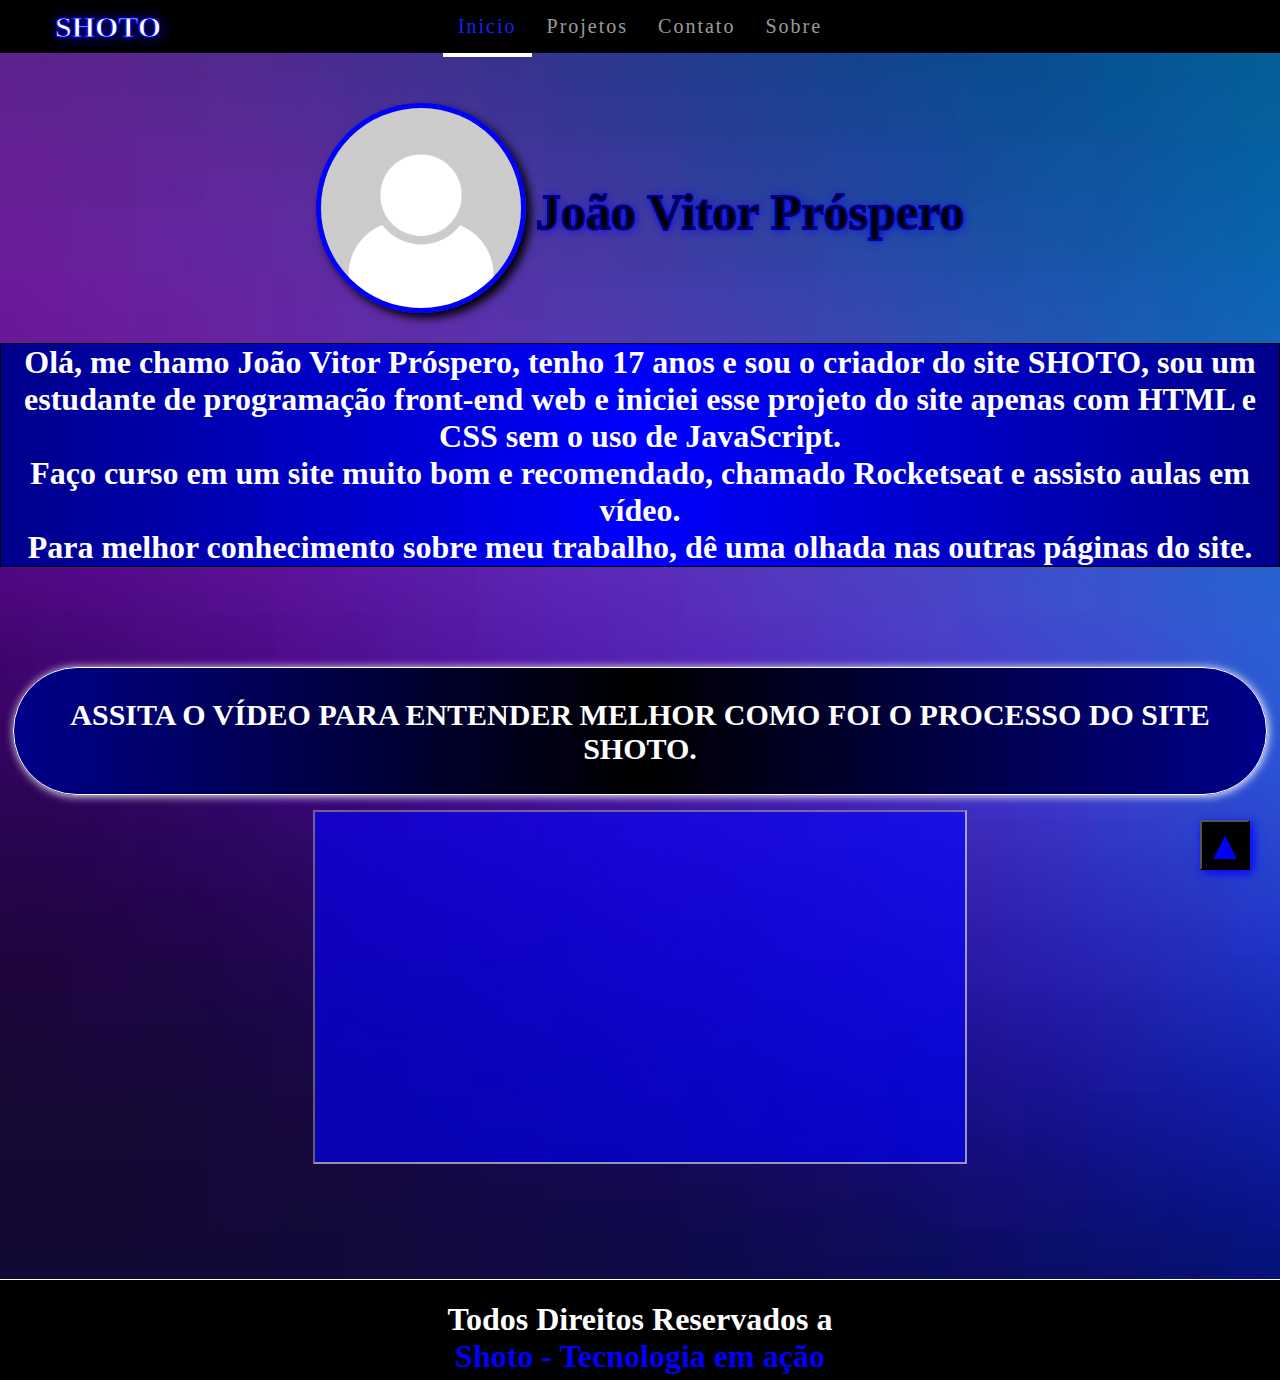
==== index.html @ 7d0b4d77 "Add files via upload" ====
<!DOCTYPE html>
<html lang="br">
<head>
    <meta charset="UTF-8">
    <meta http-equiv="X-UA-Compatible" content="IE=edge">
    <meta name="viewport" content="width=device-width, initial-scale=1.0">
    <link rel="apple-touch-icon" sizes="180x180" href="./icons-imagens/icondosite/apple-touch-icon.png">
    <link rel="icon" type="image/png" sizes="32x32" href="./icons-imagens/icondosite/favicon-32x32.png">
    <link rel="icon" type="image/png" sizes="16x16" href="./icons-imagens/icondosite/favicon-16x16.png">
    <link rel="stylesheet" href="index.css">
    <title>Shoto - Tecnologia em ação</title>
</head>
<body>
    <nav>
        <span id="logo">SHOTO</span>
        <ul>
            <a id="inicio" href="index.html"> <li>Inicio</li> </a>
            <a href="projetos.html"> <li>Projetos</li> </a>
            <a href="contato.html"> <li>Contato</li> </a>
            <a href="sobre.html"> <li>Sobre</li> </a>
        </ul>
    </nav>
    <div class="info">
    <div class="foto">
        <img id="foto" src="./icons-imagens/bonecoperfil.png" alt="Foto Minha" title="Eu">
        <div class="nome">
            <h1 id="nome">João Vitor Próspero</h1>
        </div>
    </div>
</div>
    <div class="eu">
        <h1 id="eu"> Olá, me chamo João Vitor Próspero, tenho 17 anos e sou o criador do site SHOTO, sou um estudante de programação front-end web e iniciei esse projeto do site apenas com HTML e CSS sem o uso de JavaScript.<br> Faço curso em um site muito bom e recomendado, chamado Rocketseat e assisto aulas em vídeo. <br>Para melhor conhecimento sobre meu trabalho, dê uma olhada nas outras páginas do site.</h1>
    </div>
    <div class="video">
        <h1>ASSITA O VÍDEO PARA ENTENDER MELHOR COMO FOI O PROCESSO DO SITE SHOTO.</h1>
        <iframe
         width="650"
         height="350"
         src="https://www.youtube.com/embed/HDPfpKiliAo" 
         title="YouTube video player" 
         frameborder="1" 
         allow="accelerometer; autoplay; clipboard-write; encrypted-media; gyroscope; picture-in-picture" 
         allowfullscreen>
        </iframe>
    </div>
        <div class="voltar">
            <a href="#" title="Voltar para o topo"><button> &#9650; </button></a>
        </div>
    <footer>
        <h1>Todos Direitos Reservados a <h1 id="logo-name">Shoto - Tecnologia em ação</h1></h1>
    </footer>
</body>
</html>
---- index.css ----
* {
    margin: 0;
    padding: 0;
}

a{
    color: black;
}

body{
  background-image: url(./icons-imagens/fundoazul.jpg);
  background-size: 200%;
  background-color: #474747;
  overflow-y: scroll;
  overflow-x: hidden;
  scroll-behavior: smooth;
}


#logo{
    color: white;
    -webkit-text-stroke-width: 1px;
    -webkit-text-stroke-color: blue;
    text-shadow: 1px 1px 15px blue;
    position: absolute;
    font-weight: bold;
    left: 55px;
    top: 10px;
    font-size: 30px;
    cursor: default;
}

#inicio li{
    color: rgb(13, 37, 255);
    border-bottom: 4px solid rgb(255, 255, 255);
    padding: 15px;
    letter-spacing: 2px;
    list-style: none;
    opacity: 100%;
    transition-duration: 1s;
}

#inicio li:hover{
    color: rgb(70, 82, 248);
}

nav {
    justify-content: center;
    display: flex;
    background-color: black;
    height: 53px;
    width: 100%;
}

nav ul {
    display: flex;
}

nav ul li{
    font-size: 20px;
    color: white;
    padding: 15px;
    letter-spacing: 2px;
    list-style: none;
    opacity: 60%;
    transition-duration: 1s;
}

nav ul li:hover {
    color: white;
    border-bottom: 4px solid rgb(255, 255, 255);
    opacity: 100%;
    transition-duration: 100ms;
}

nav ul a{
    text-decoration: none;
}

.info { 
    animation-name: info;
    animation-duration: 2s;
    cursor: default;
}

@keyframes info {
    0%{margin-left: -500px; opacity: 0%;}
}

.foto {
    display: flex;
    justify-content: center;
    margin-top: 50px;
}

.nome{
    display: flex;
    justify-content: center;
    margin-top: 80px;
    margin-left: 10px;
}

#foto {
    width: 200px;
    height: 200px;
    border: 5px solid blue;
    box-shadow: 5px 5px 10px black;
    border-radius: 150px;
}

#nome {
    font-size: 50px;
    color: black;
    -webkit-text-stroke-width: 2px;
    -webkit-text-stroke-color: darkblue;
    text-shadow: 1px 1px 10px blue;
}

.eu {
    margin-top: 30px;
    display: flex;
    justify-content: center;
    text-align: center;
    animation-name: eu;
    animation-duration: 1.30s;
    border: 1px solid black;
    background-image: linear-gradient(to right, darkblue, blue, darkblue);
}

#eu {
    text-align: center;
    color: white;
    width: 100%;
}

@keyframes eu {
    0%{margin-left: -500px; opacity: 0%;}
    
}

.video{
    display: flex;
    justify-items: center;
    align-items: center;
    flex-direction: column;
    margin: 100px auto;
}

.video h1{
    box-sizing: content-box;
    color: white;
    cursor: default;
    font-size: 30px;
    text-align: center;
    border: 1px solid white;
    box-shadow: 1px 1px 10px white;
    border-radius: 100px;
    padding: 30px 50px;
    width: 90%;
    height: 66px;
    background-image: linear-gradient(to right, darkblue, black, darkblue);
    animation: videoh1 2s;
}

@keyframes videoh1 {
    0%{margin-left: -200px; opacity: 0%;}
    
}

.video iframe{
    background-color: blue;
    opacity: 60%;
    transition-duration: 1s;
    margin: 15px auto;
    animation: video 2s;
}

@keyframes video {
    0%{margin-top: -200px; opacity: 0%;}
    40%{opacity: 0%;}
}

.video iframe:hover{
    box-shadow: 1px 1px 10px white;
    opacity: 100%;
}

.voltar{
    position: fixed;
    right: 30px;
    bottom: 30px;
}

.voltar button{
    height: 50px;
    width: 50px;
    font-size: 40px;
    scroll-behavior: smooth;
    background-color: black;
    color: blue;
    box-shadow: 3px 3px 10px blue;
    transition-duration: 1s;
}

.voltar button:hover{
    color: white;
    box-shadow: 3px 3px 10px white;
}

footer{
    display: flex;
    flex-direction: column;
    justify-content: center;
    background-color: black;
    border-top  : 1px solid white;
    height: 100px;
}

footer h1{
    padding-top: 15px;
    color: white;
    text-align: center;
}

footer #logo-name{
    padding-top: 0;
    color: blue;
}

@media (min-width: 300px) and (max-width: 800px) {
    body{
        background-repeat: no-repeat;
        background-size: cover;
    }

    nav #logo{
    opacity: 100%;
    cursor: none;
    top: 0px;
    left: auto;
    right: auto;
    align-items: center;
    font-size: 40px;
    }
    nav ul{
        margin-top: 50px;
        width: cover;
    }
    nav ul li{
        background-color: black;
        font-size: 18px;
        padding: 15px;
    }

    .info .foto, #foto{
        display: flex;
        flex-direction: column;
        justify-items: center;
        margin: 50px auto 0px;
    }

    .info .nome #nome{
        display: flex;
        flex-direction: row;
        font-size: 40px;
        margin: -80px auto 0px;
        -webkit-text-stroke-width: 0px;
    }

    .eu {
        border-radius: 50px;
        border: 1px solid white;
        margin: 0 10px;
    }

    .eu #eu{
        padding: 10px;
        font-size: 25px;
    }

    .video h1{
        width: 230px;
        height: 110px;
        font-size: 20px;
    }

    .video iframe{
        width: 320px;
        height: 200px;
    }

    footer h1{
        font-size: 25px;
    }
}
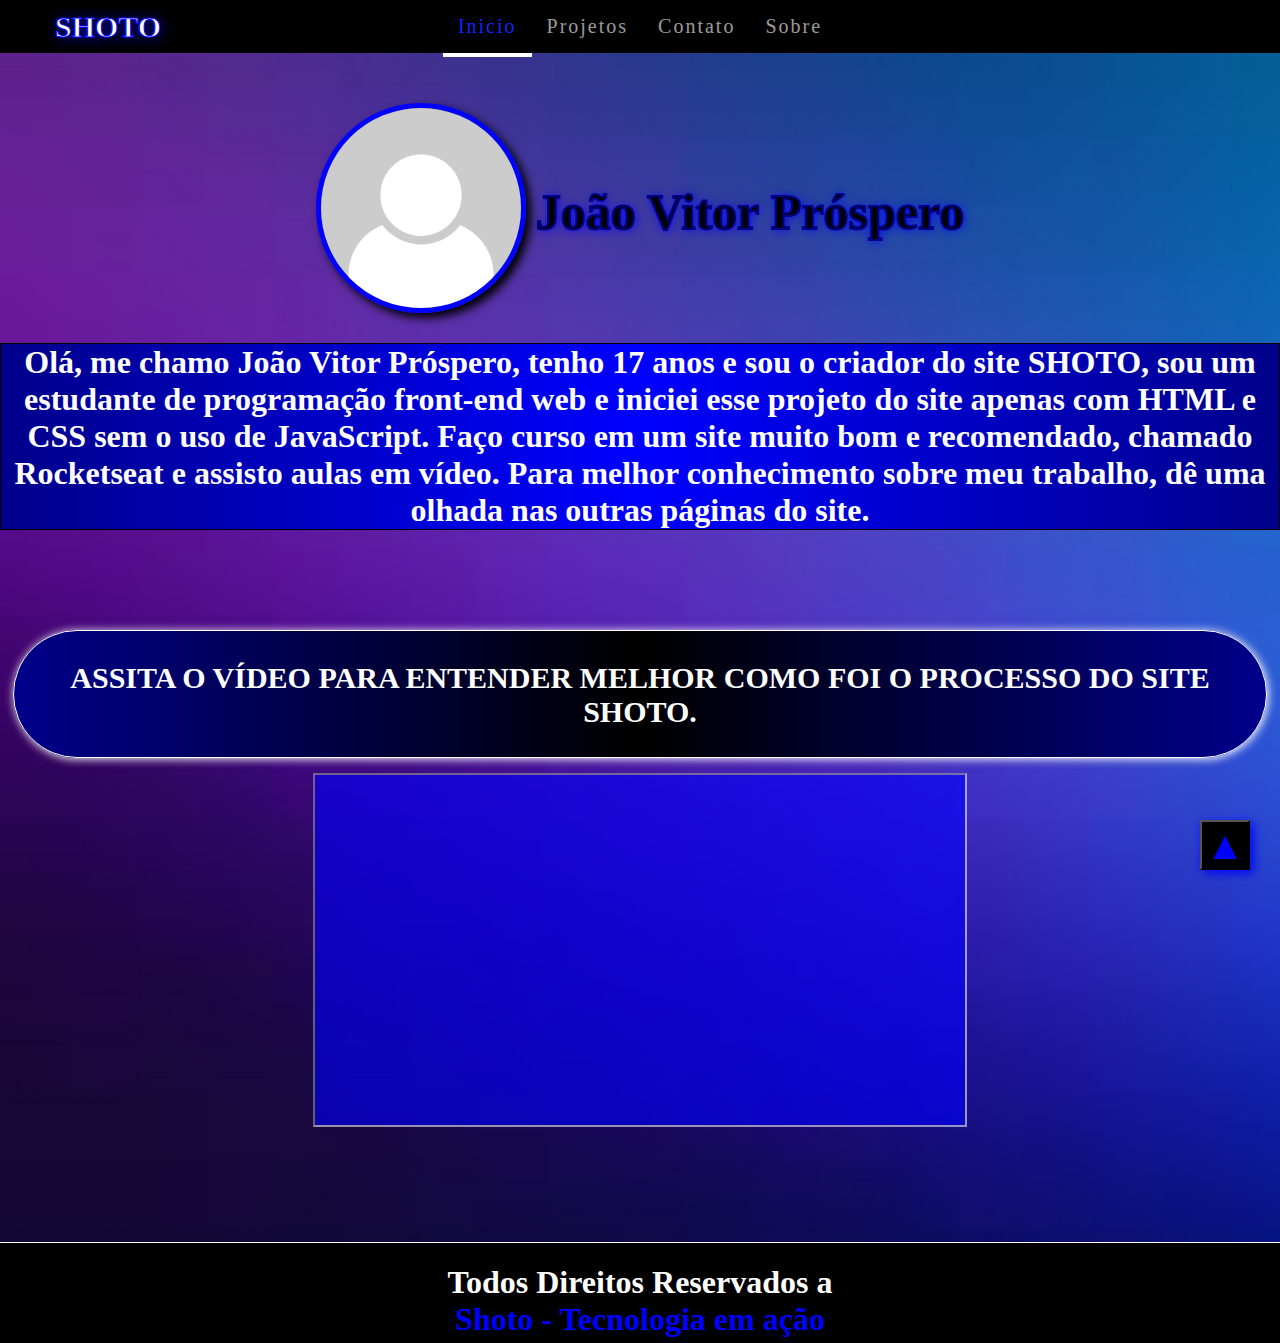
==== commit b49eeec2: "Add files via upload" ====
--- a/index.html
+++ b/index.html
@@ -11,6 +11,7 @@
     <title>Shoto - Tecnologia em ação</title>
 </head>
 <body>
+    <header>
     <nav>
         <span id="logo">SHOTO</span>
         <ul>
@@ -20,6 +21,8 @@
             <a href="sobre.html"> <li>Sobre</li> </a>
         </ul>
     </nav>
+    </header>
+    <main>
     <div class="info">
     <div class="foto">
         <img id="foto" src="./icons-imagens/bonecoperfil.png" alt="Foto Minha" title="Eu">
@@ -28,8 +31,9 @@
         </div>
     </div>
 </div>
+
     <div class="eu">
-        <h1 id="eu"> Olá, me chamo João Vitor Próspero, tenho 17 anos e sou o criador do site SHOTO, sou um estudante de programação front-end web e iniciei esse projeto do site apenas com HTML e CSS sem o uso de JavaScript.<br> Faço curso em um site muito bom e recomendado, chamado Rocketseat e assisto aulas em vídeo. <br>Para melhor conhecimento sobre meu trabalho, dê uma olhada nas outras páginas do site.</h1>
+        <h1 id="eu"> Olá, me chamo João Vitor Próspero, tenho 17 anos e sou o criador do site SHOTO, sou um estudante de programação front-end web e iniciei esse projeto do site apenas com HTML e CSS sem o uso de JavaScript. Faço curso em um site muito bom e recomendado, chamado Rocketseat e assisto aulas em vídeo. Para melhor conhecimento sobre meu trabalho, dê uma olhada nas outras páginas do site.</h1>
     </div>
     <div class="video">
         <h1>ASSITA O VÍDEO PARA ENTENDER MELHOR COMO FOI O PROCESSO DO SITE SHOTO.</h1>
@@ -46,6 +50,7 @@
         <div class="voltar">
             <a href="#" title="Voltar para o topo"><button> &#9650; </button></a>
         </div>
+    </main>
     <footer>
         <h1>Todos Direitos Reservados a <h1 id="logo-name">Shoto - Tecnologia em ação</h1></h1>
     </footer>
--- a/index.css
+++ b/index.css
@@ -195,6 +195,7 @@
     height: 50px;
     width: 50px;
     font-size: 40px;
+    text-align: center;
     scroll-behavior: smooth;
     background-color: black;
     color: blue;
@@ -227,10 +228,16 @@
     color: blue;
 }
 
-@media (min-width: 300px) and (max-width: 800px) {
+@media (min-width: 300px) and (max-width: 900px) {
     body{
         background-repeat: no-repeat;
         background-size: cover;
+        display: grid;
+        grid-template-areas: 
+        "header header"
+        "main main"
+        "footer footer"
+        ;
     }
 
     nav #logo{
@@ -242,39 +249,58 @@
     align-items: center;
     font-size: 40px;
     }
+    header{
+        grid-area: header;
+        background-color: black;
+        height: 100px;
+    }
     nav ul{
+        box-sizing: border-box;
         margin-top: 50px;
+        margin-right: auto;
+        margin-left: auto;
+        background-color: black;
+        justify-items: center;
+        height: cover;
         width: cover;
     }
     nav ul li{
         background-color: black;
-        font-size: 18px;
-        padding: 15px;
+        font-size: 15px;
+        color: white;
+        opacity: 50%;
+    }
+
+    main{
+        grid-area: main;
     }
 
     .info .foto, #foto{
         display: flex;
         flex-direction: column;
         justify-items: center;
-        margin: 50px auto 0px;
+        margin: 80px auto 10px;
+        height: 200px;
+        width: 200px;
     }
 
     .info .nome #nome{
         display: flex;
         flex-direction: row;
         font-size: 40px;
-        margin: -80px auto 0px;
+        text-align: center;
+        margin: -70px auto 40px;
         -webkit-text-stroke-width: 0px;
     }
 
     .eu {
         border-radius: 50px;
         border: 1px solid white;
-        margin: 0 10px;
+        margin: 120px 10px;
     }
 
     .eu #eu{
-        padding: 10px;
+        padding: 20px 20px;
         font-size: 25px;
     }
 
@@ -289,7 +315,15 @@
         height: 200px;
     }
 
+    .voltar button{
+        opacity: 50%;
+    }
+
+    footer{
+        grid-area: footer;
+    }
+
     footer h1{
-        font-size: 25px;
-    }
-}
+        font-size: 17px;
+    }
+}
